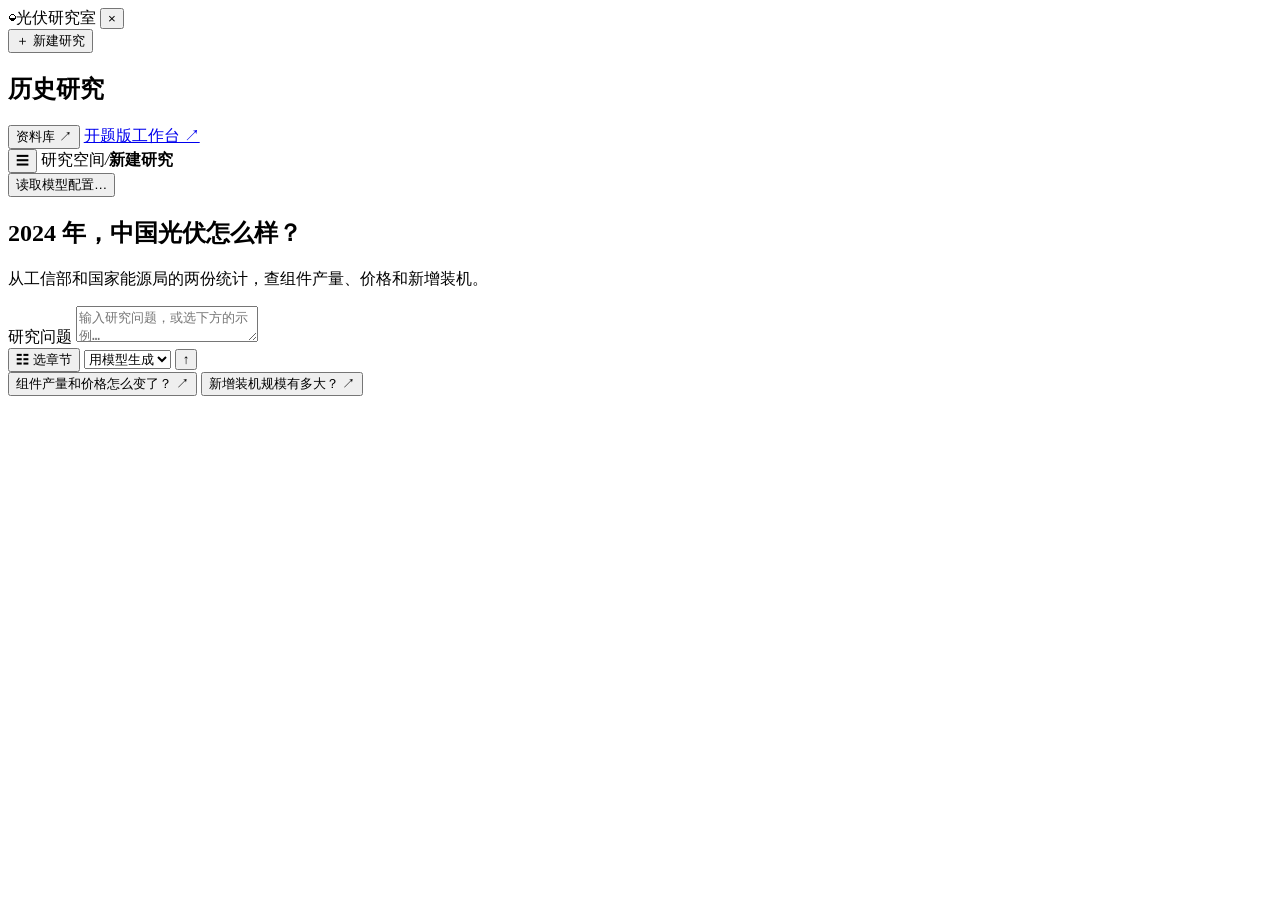
==== code/web/research.html @ 1c8b9820 "Connect a conversational photovoltaic workspace to the live report harness" ====
<!doctype html>
<html lang="zh-CN">
<head>
  <meta charset="utf-8">
  <meta name="viewport" content="width=device-width, initial-scale=1">
  <title>光伏研究室 · 产业研究工作台</title>
  <link rel="stylesheet" href="/research.css">
  <script src="/research.js" defer></script>
</head>
<body>
  <aside id="rail">
    <div class="brand">
      <span class="mark" aria-hidden="true">◒</span>光伏研究室
      <button id="close-nav" class="mobile icon" aria-label="关闭历史研究">×</button>
    </div>
    <button id="new" class="new"><span aria-hidden="true">＋</span> 新建研究</button>
    <h2 class="navtitle">历史研究</h2>
    <nav id="history" aria-label="历史研究"></nav>
    <div class="rail-foot">
      <button id="sources" class="plain">资料库 <span aria-hidden="true">↗</span></button>
      <a href="/baseline">开题版工作台 ↗</a>
    </div>
  </aside>
  <button id="shade" aria-label="关闭侧栏" hidden></button>
  <main>
    <header>
      <div class="location">
        <button id="menu" class="mobile icon" aria-label="打开历史研究">☰</button>
        <span>研究空间</span><i>/</i><b id="breadcrumb">新建研究</b>
      </div>
      <button id="model-info" class="connection"><i></i><span id="model-label">读取模型配置…</span></button>
    </header>
    <div id="canvas">
      <article id="conversation" hidden></article>
      <section id="welcome">
        <div class="sun" aria-hidden="true"><span></span></div>
        <h1>2024 年，中国光伏怎么样？</h1>
        <p>从工信部和国家能源局的两份统计，查组件产量、价格和新增装机。</p>
      </section>
      <section id="input-area">
        <form id="composer">
          <label class="sr" for="prompt">研究问题</label>
          <textarea id="prompt" rows="2" maxlength="300" placeholder="输入研究问题，或选下方的示例…" required></textarea>
          <div class="tools">
            <button type="button" id="focus-btn" class="pill" aria-haspopup="dialog">
              <span aria-hidden="true">☷</span> 选章节
            </button>
            <select id="mode" aria-label="生成方式">
              <option value="live">用模型生成</option>
              <option value="fixture">离线演练</option>
            </select>
            <button id="send" class="send" aria-label="发送问题">↑</button>
          </div>
        </form>
        <div id="suggestions">
          <button data-focus="制造与价格">组件产量和价格怎么变了？ <span>↗</span></button>
          <button data-focus="发电新增装机">新增装机规模有多大？ <span>↗</span></button>
        </div>
        <p id="notice" role="status" aria-live="polite"></p>
      </section>
    </div>
  </main>
  <dialog id="dialog">
    <div class="dialog-head">
      <h2 id="dialog-title"></h2>
      <button id="dismiss" class="icon" aria-label="关闭">×</button>
    </div>
    <div id="dialog-body"></div>
  </dialog>
</body>
</html>
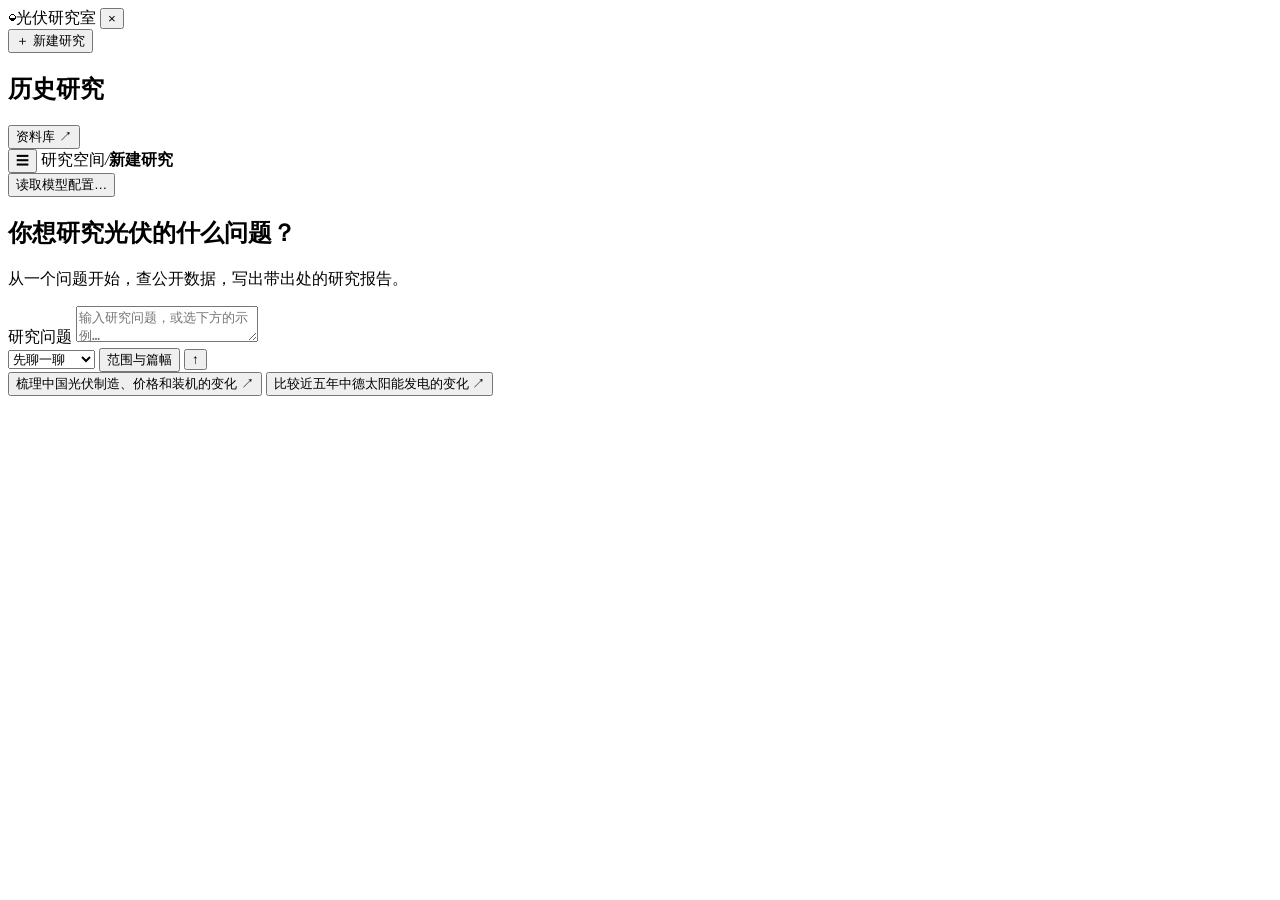
==== commit ca5192df: "Build source-backed photovoltaic research reports and retire the opening demo" ====
--- a/code/web/research.html
+++ b/code/web/research.html
@@ -18,7 +18,6 @@
     <nav id="history" aria-label="历史研究"></nav>
     <div class="rail-foot">
       <button id="sources" class="plain">资料库 <span aria-hidden="true">↗</span></button>
-      <a href="/baseline">开题版工作台 ↗</a>
     </div>
   </aside>
   <button id="shade" aria-label="关闭侧栏" hidden></button>
@@ -34,27 +33,26 @@
       <article id="conversation" hidden></article>
       <section id="welcome">
         <div class="sun" aria-hidden="true"><span></span></div>
-        <h1>2024 年，中国光伏怎么样？</h1>
-        <p>从工信部和国家能源局的两份统计，查组件产量、价格和新增装机。</p>
+        <h1>你想研究光伏的什么问题？</h1>
+        <p>从一个问题开始，查公开数据，写出带出处的研究报告。</p>
       </section>
       <section id="input-area">
         <form id="composer">
           <label class="sr" for="prompt">研究问题</label>
-          <textarea id="prompt" rows="2" maxlength="300" placeholder="输入研究问题，或选下方的示例…" required></textarea>
+          <textarea id="prompt" rows="2" maxlength="2400" placeholder="输入研究问题，或选下方的示例…" required></textarea>
           <div class="tools">
-            <button type="button" id="focus-btn" class="pill" aria-haspopup="dialog">
-              <span aria-hidden="true">☷</span> 选章节
-            </button>
-            <select id="mode" aria-label="生成方式">
-              <option value="live">用模型生成</option>
-              <option value="fixture">离线演练</option>
+            <select id="workflow" aria-label="写作方式">
+              <option value="discuss">先聊一聊</option>
+              <option value="direct">直接写报告</option>
+              <option value="fixture">离线样例</option>
             </select>
+            <button type="button" id="focus-btn" class="pill" aria-haspopup="dialog">范围与篇幅</button>
             <button id="send" class="send" aria-label="发送问题">↑</button>
           </div>
         </form>
         <div id="suggestions">
-          <button data-focus="制造与价格">组件产量和价格怎么变了？ <span>↗</span></button>
-          <button data-focus="发电新增装机">新增装机规模有多大？ <span>↗</span></button>
+          <button>梳理中国光伏制造、价格和装机的变化 <span>↗</span></button>
+          <button>比较近五年中德太阳能发电的变化 <span>↗</span></button>
         </div>
         <p id="notice" role="status" aria-live="polite"></p>
       </section>
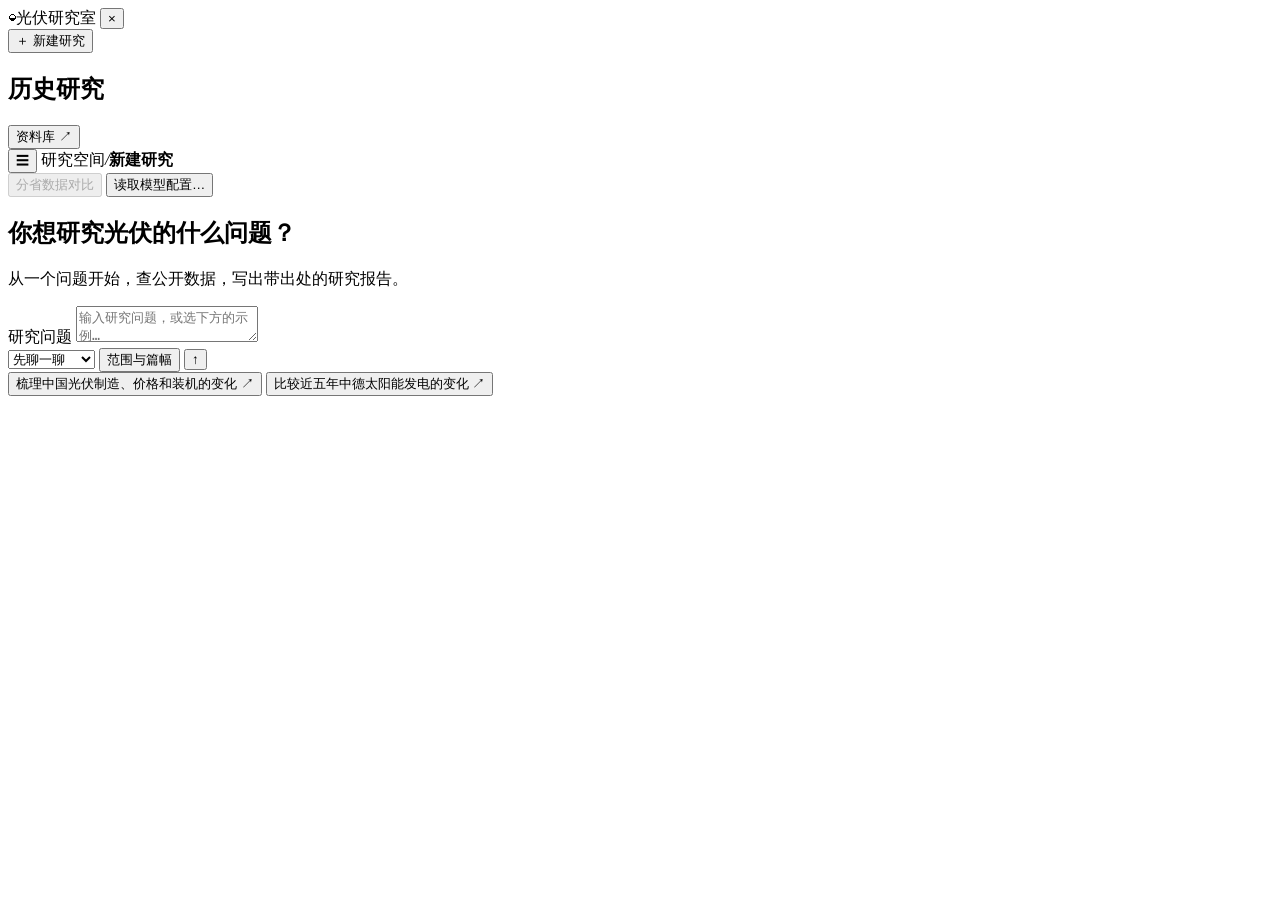
==== commit 23754d3a: "为光伏研究智能体接入可复算的分省对比与排名工具" ====
--- a/code/web/research.html
+++ b/code/web/research.html
@@ -5,6 +5,8 @@
   <meta name="viewport" content="width=device-width, initial-scale=1">
   <title>光伏研究室 · 产业研究工作台</title>
   <link rel="stylesheet" href="/research.css">
+  <script src="/report-review.js" defer></script>
+  <script src="/province-comparison.js" defer></script>
   <script src="/research.js" defer></script>
 </head>
 <body>
@@ -27,7 +29,10 @@
         <button id="menu" class="mobile icon" aria-label="打开历史研究">☰</button>
         <span>研究空间</span><i>/</i><b id="breadcrumb">新建研究</b>
       </div>
-      <button id="model-info" class="connection"><i></i><span id="model-label">读取模型配置…</span></button>
+      <div class="header-tools">
+        <button id="compare" class="compare-entry" type="button" aria-haspopup="dialog" disabled>分省数据对比</button>
+        <button id="model-info" class="connection"><i></i><span id="model-label">读取模型配置…</span></button>
+      </div>
     </header>
     <div id="canvas">
       <article id="conversation" hidden></article>
@@ -38,6 +43,10 @@
       </section>
       <section id="input-area">
         <form id="composer">
+          <div id="attached-comparison" hidden>
+            <a id="attached-link">已附上这份对比报告</a>
+            <button type="button" id="detach" class="link">移除</button>
+          </div>
           <label class="sr" for="prompt">研究问题</label>
           <textarea id="prompt" rows="2" maxlength="2400" placeholder="输入研究问题，或选下方的示例…" required></textarea>
           <div class="tools">
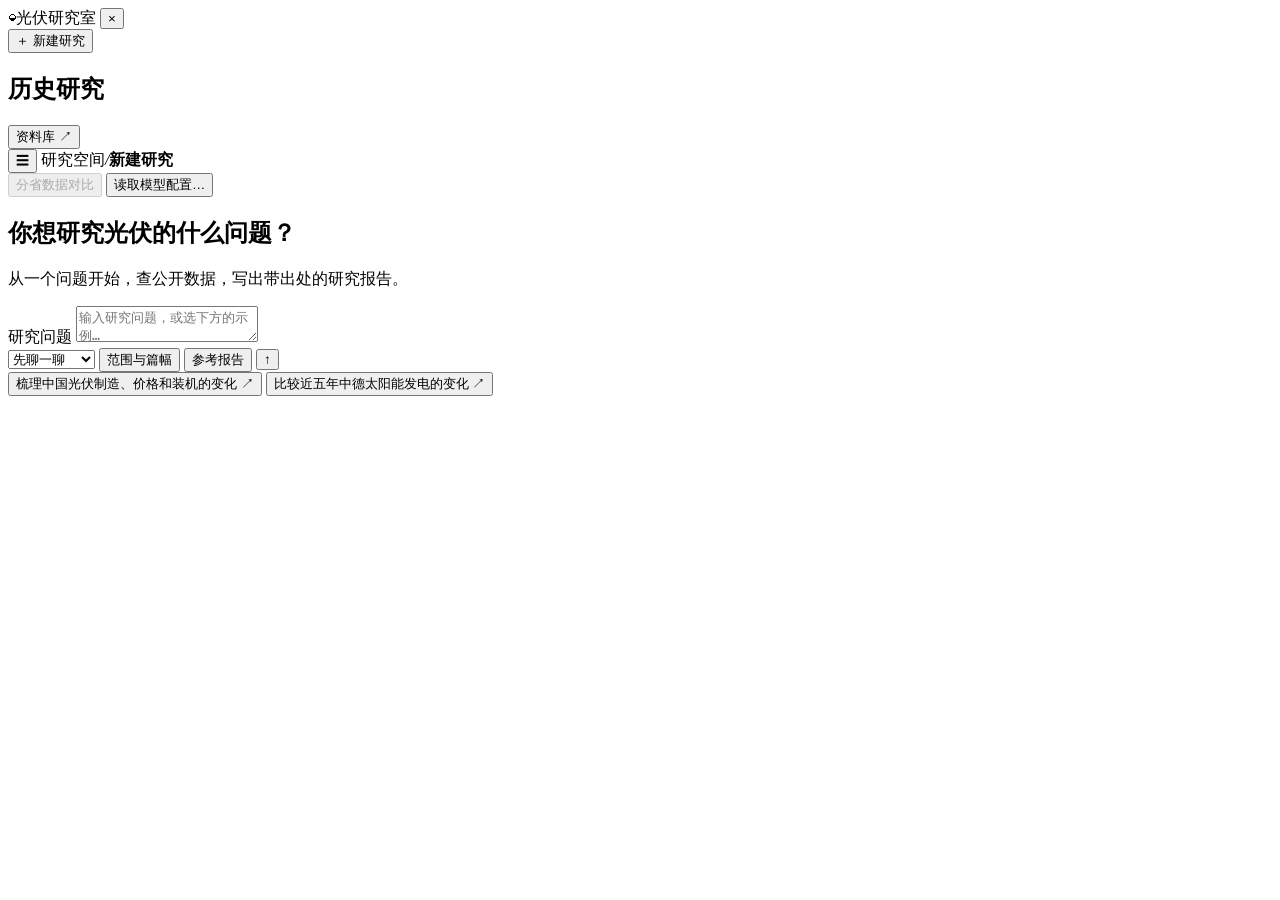
==== commit d41a7c7a: "在光伏资料库中区分事实来源与参考报告并接入逐章写作" ====
--- a/code/web/research.html
+++ b/code/web/research.html
@@ -7,6 +7,7 @@
   <link rel="stylesheet" href="/research.css">
   <script src="/report-review.js" defer></script>
   <script src="/province-comparison.js" defer></script>
+  <script src="/research-library.js" defer></script>
   <script src="/research.js" defer></script>
 </head>
 <body>
@@ -19,7 +20,7 @@
     <h2 class="navtitle">历史研究</h2>
     <nav id="history" aria-label="历史研究"></nav>
     <div class="rail-foot">
-      <button id="sources" class="plain">资料库 <span aria-hidden="true">↗</span></button>
+      <button id="sources" class="plain" aria-haspopup="dialog">资料库 <span aria-hidden="true">↗</span></button>
     </div>
   </aside>
   <button id="shade" aria-label="关闭侧栏" hidden></button>
@@ -56,6 +57,7 @@
               <option value="fixture">离线样例</option>
             </select>
             <button type="button" id="focus-btn" class="pill" aria-haspopup="dialog">范围与篇幅</button>
+            <button type="button" id="references-btn" class="pill" aria-haspopup="dialog">参考报告</button>
             <button id="send" class="send" aria-label="发送问题">↑</button>
           </div>
         </form>
@@ -67,7 +69,7 @@
       </section>
     </div>
   </main>
-  <dialog id="dialog">
+  <dialog id="dialog" aria-labelledby="dialog-title">
     <div class="dialog-head">
       <h2 id="dialog-title"></h2>
       <button id="dismiss" class="icon" aria-label="关闭">×</button>
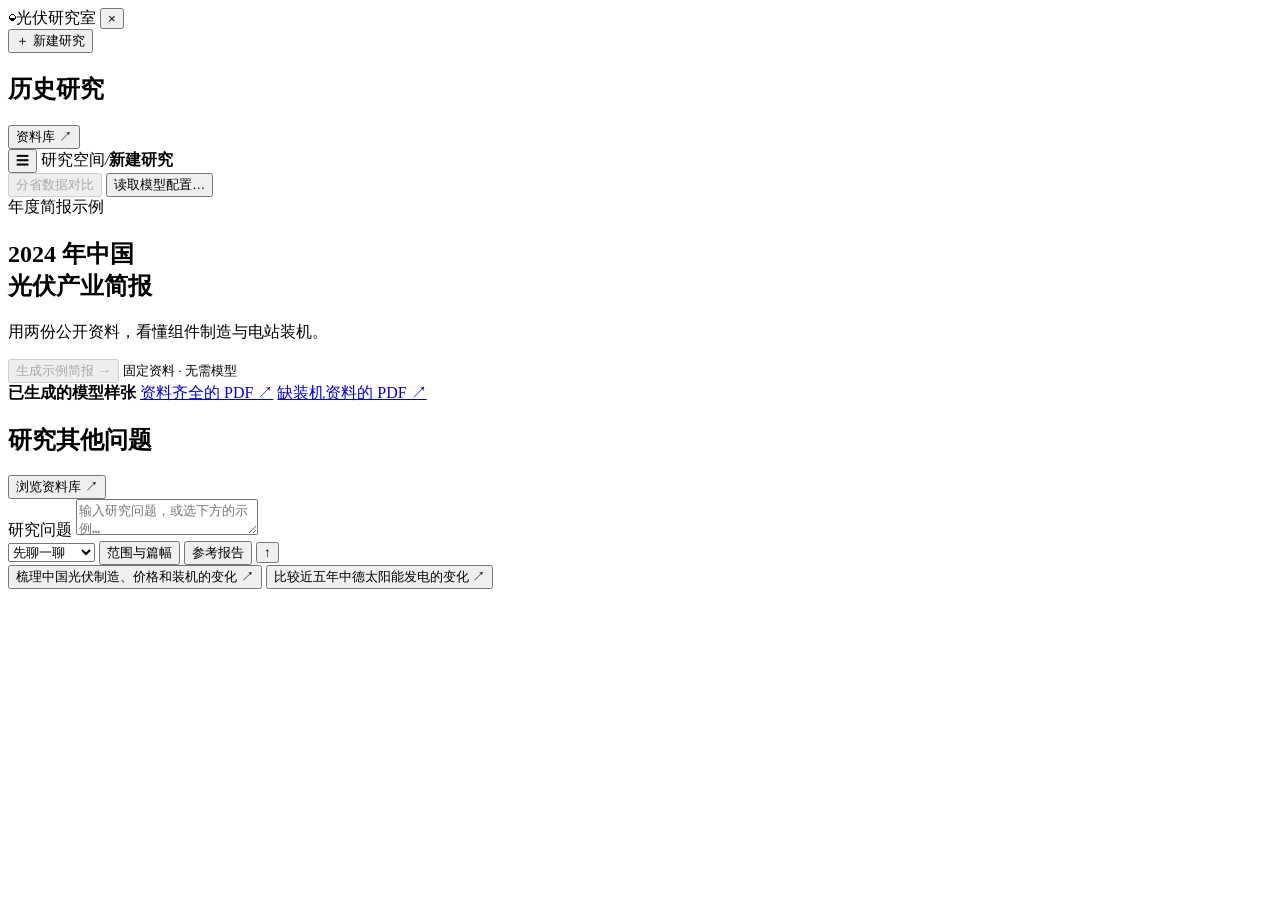
==== commit 2d73b397: "打通光伏简报的现场生成、来源核对与 PDF 导出" ====
--- a/code/web/research.html
+++ b/code/web/research.html
@@ -3,6 +3,7 @@
 <head>
   <meta charset="utf-8">
   <meta name="viewport" content="width=device-width, initial-scale=1">
+  <meta name="theme-color" content="#143e38">
   <title>光伏研究室 · 产业研究工作台</title>
   <link rel="stylesheet" href="/research.css">
   <script src="/report-review.js" defer></script>
@@ -38,11 +39,28 @@
     <div id="canvas">
       <article id="conversation" hidden></article>
       <section id="welcome">
-        <div class="sun" aria-hidden="true"><span></span></div>
-        <h1>你想研究光伏的什么问题？</h1>
-        <p>从一个问题开始，查公开数据，写出带出处的研究报告。</p>
+        <div class="example-cover">
+          <div class="solar-landscape" aria-hidden="true"><span class="solar-disc"></span><span class="solar-array"></span></div>
+          <div class="cover-copy">
+            <span class="cover-kicker">年度简报示例</span>
+            <h1>2024 年中国<br>光伏产业简报</h1>
+            <p>用两份公开资料，看懂组件制造与电站装机。</p>
+          </div>
+          <div id="example-facts" class="example-facts" aria-label="两项不同统计口径的指标"></div>
+          <div class="example-start">
+            <button id="run-example" class="example-action" type="button" disabled>生成示例简报 <span aria-hidden="true">→</span></button>
+            <small>固定资料 · 无需模型</small>
+          </div>
+        </div>
+        <div class="archive-samples">
+          <strong>已生成的模型样张</strong>
+          <a href="/samples/2024-full.pdf" target="_blank" rel="noopener">资料齐全的 PDF ↗</a>
+          <a href="/samples/2024-missing.pdf" target="_blank" rel="noopener">缺装机资料的 PDF ↗</a>
+        </div>
       </section>
       <section id="input-area">
+        <div id="custom-heading"><h2>研究其他问题</h2><button id="open-library" class="link">浏览资料库 ↗</button></div>
+        <p id="offline-info" hidden>配置模型后，可用自己的问题检索资料并撰写长报告。 <button id="setup-model" class="link">查看配置</button></p>
         <form id="composer">
           <div id="attached-comparison" hidden>
             <a id="attached-link">已附上这份对比报告</a>
@@ -54,7 +72,6 @@
             <select id="workflow" aria-label="写作方式">
               <option value="discuss">先聊一聊</option>
               <option value="direct">直接写报告</option>
-              <option value="fixture">离线样例</option>
             </select>
             <button type="button" id="focus-btn" class="pill" aria-haspopup="dialog">范围与篇幅</button>
             <button type="button" id="references-btn" class="pill" aria-haspopup="dialog">参考报告</button>
@@ -65,8 +82,8 @@
           <button>梳理中国光伏制造、价格和装机的变化 <span>↗</span></button>
           <button>比较近五年中德太阳能发电的变化 <span>↗</span></button>
         </div>
-        <p id="notice" role="status" aria-live="polite"></p>
       </section>
+      <p id="notice" role="status" aria-live="polite"></p>
     </div>
   </main>
   <dialog id="dialog" aria-labelledby="dialog-title">
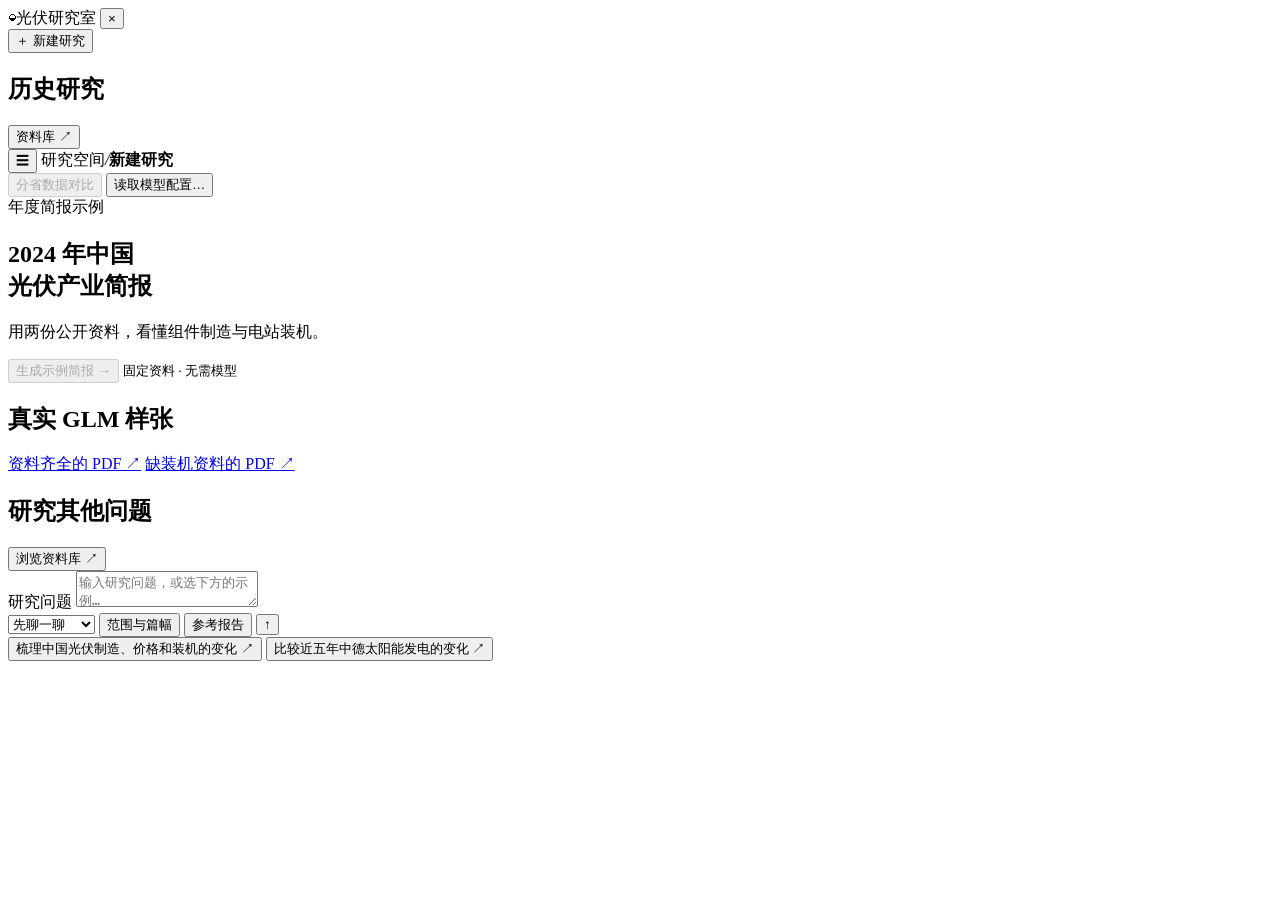
==== commit 2788d72b: "放大来源核对入口并区分离线演示与真实模型样张" ====
--- a/code/web/research.html
+++ b/code/web/research.html
@@ -21,6 +21,7 @@
     <h2 class="navtitle">历史研究</h2>
     <nav id="history" aria-label="历史研究"></nav>
     <div class="rail-foot">
+      <div id="mobile-tools"></div>
       <button id="sources" class="plain" aria-haspopup="dialog">资料库 <span aria-hidden="true">↗</span></button>
     </div>
   </aside>
@@ -28,7 +29,7 @@
   <main>
     <header>
       <div class="location">
-        <button id="menu" class="mobile icon" aria-label="打开历史研究">☰</button>
+        <button id="menu" class="mobile icon" aria-label="打开研究菜单" aria-controls="rail" aria-expanded="false">☰</button>
         <span>研究空间</span><i>/</i><b id="breadcrumb">新建研究</b>
       </div>
       <div class="header-tools">
@@ -52,11 +53,11 @@
             <small>固定资料 · 无需模型</small>
           </div>
         </div>
-        <div class="archive-samples">
-          <strong>已生成的模型样张</strong>
-          <a href="/samples/2024-full.pdf" target="_blank" rel="noopener">资料齐全的 PDF ↗</a>
-          <a href="/samples/2024-missing.pdf" target="_blank" rel="noopener">缺装机资料的 PDF ↗</a>
-        </div>
+        <section class="archive-samples" aria-labelledby="sample-heading">
+          <h2 id="sample-heading">真实 GLM 样张</h2>
+          <a href="/samples/2024-full.pdf" target="_blank" rel="noopener">资料齐全的 PDF <span aria-hidden="true">↗</span></a>
+          <a href="/samples/2024-missing.pdf" target="_blank" rel="noopener">缺装机资料的 PDF <span aria-hidden="true">↗</span></a>
+        </section>
       </section>
       <section id="input-area">
         <div id="custom-heading"><h2>研究其他问题</h2><button id="open-library" class="link">浏览资料库 ↗</button></div>
